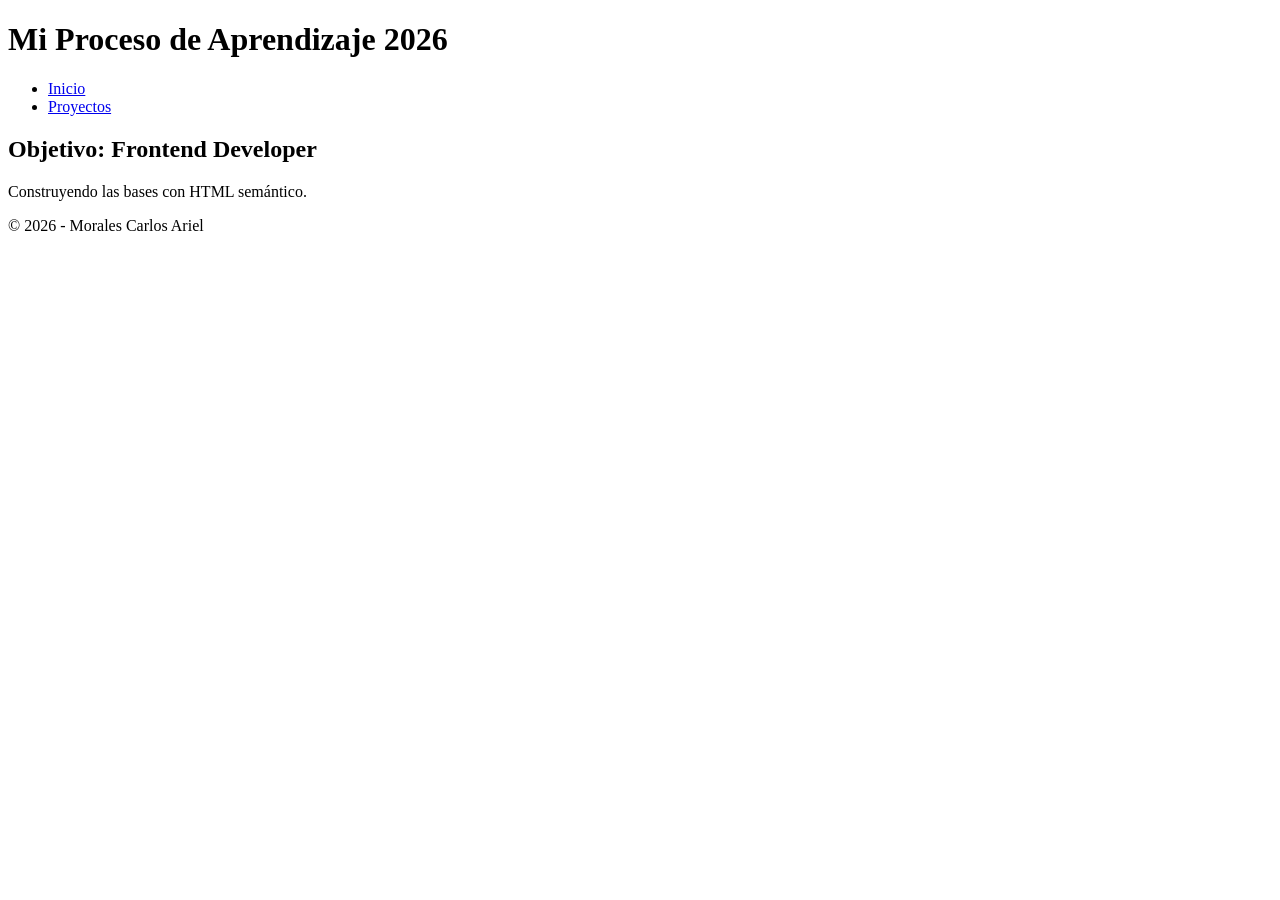
==== 01-html-semantics/index.html @ a598166d "feat: mi primer archivo html" ====
<!DOCTYPE html>
<html lang="es">
<head>
    <meta charset="UTF-8">
    <title>Práctica Semántica 01</title>
</head>
<body>
    <header>
        <h1>Mi Proceso de Aprendizaje 2026</h1>
        <nav>
            <ul>
                <li><a href="#">Inicio</a></li>
                <li><a href="#">Proyectos</a></li>
            </ul>
        </nav>
    </header>
    <main>
        <section>
            <h2>Objetivo: Frontend Developer</h2>
            <p>Construyendo las bases con HTML semántico.</p>
        </section>
    </main>
    <footer>
        <p>&copy; 2026 - Morales Carlos Ariel</p>
    </footer>
</body>
</html>
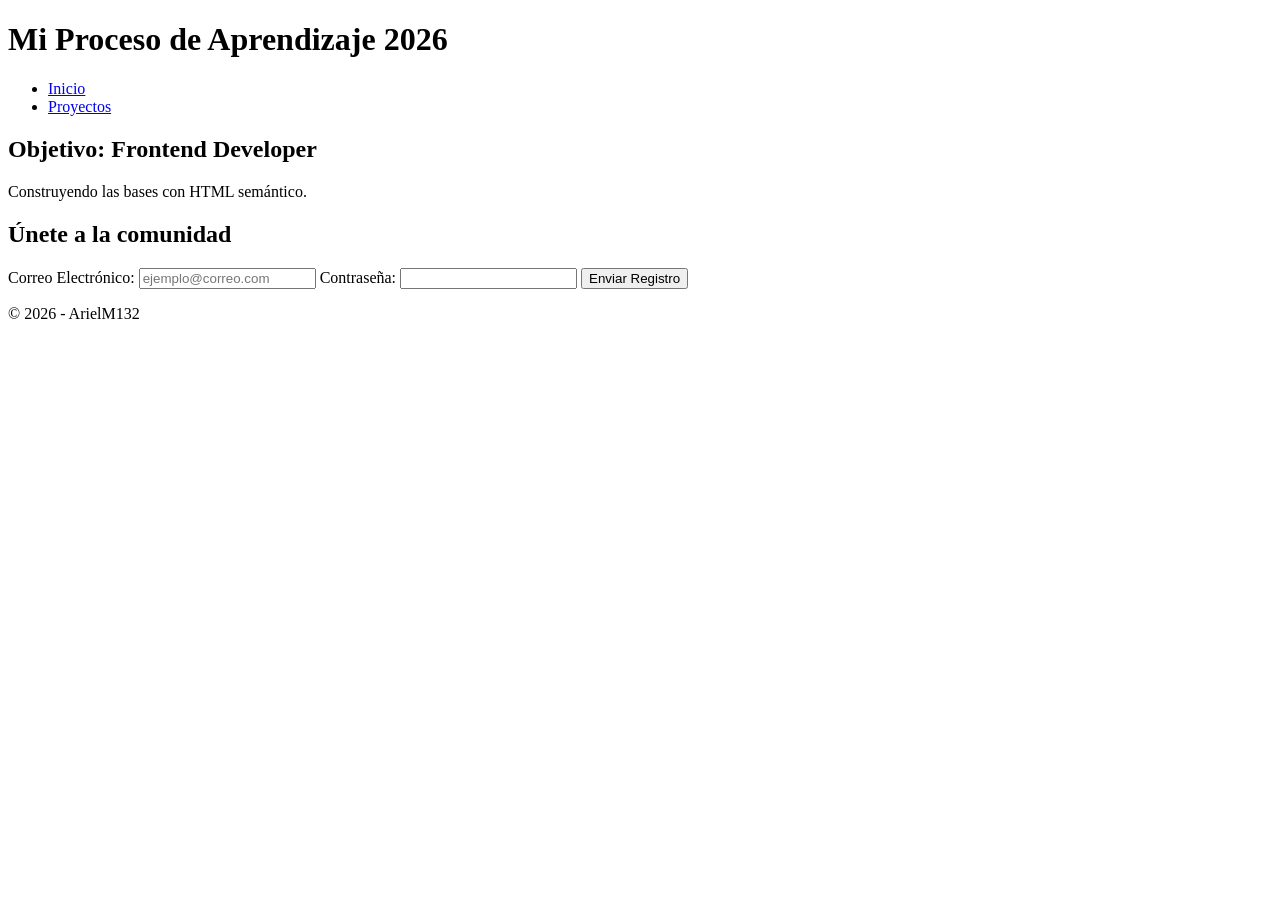
==== commit e8953280: "feat: primer html" ====
--- a/01-html-semantics/index.html
+++ b/01-html-semantics/index.html
@@ -20,8 +20,20 @@
             <p>Construyendo las bases con HTML semántico.</p>
         </section>
     </main>
+    <section id="registro">
+    <h2>Únete a la comunidad</h2>
+    <form action="#">
+        <label for="email">Correo Electrónico:</label>
+        <input type="email" id="email" name="email" placeholder="ejemplo@correo.com" required>
+
+        <label for="pass">Contraseña:</label>
+        <input type="password" id="pass" name="pass" required>
+
+        <button type="submit">Enviar Registro</button>
+    </form>
+</section>
     <footer>
-        <p>&copy; 2026 - Morales Carlos Ariel</p>
+        <p>&copy; 2026 - ArielM132</p>
     </footer>
 </body>
 </html>
